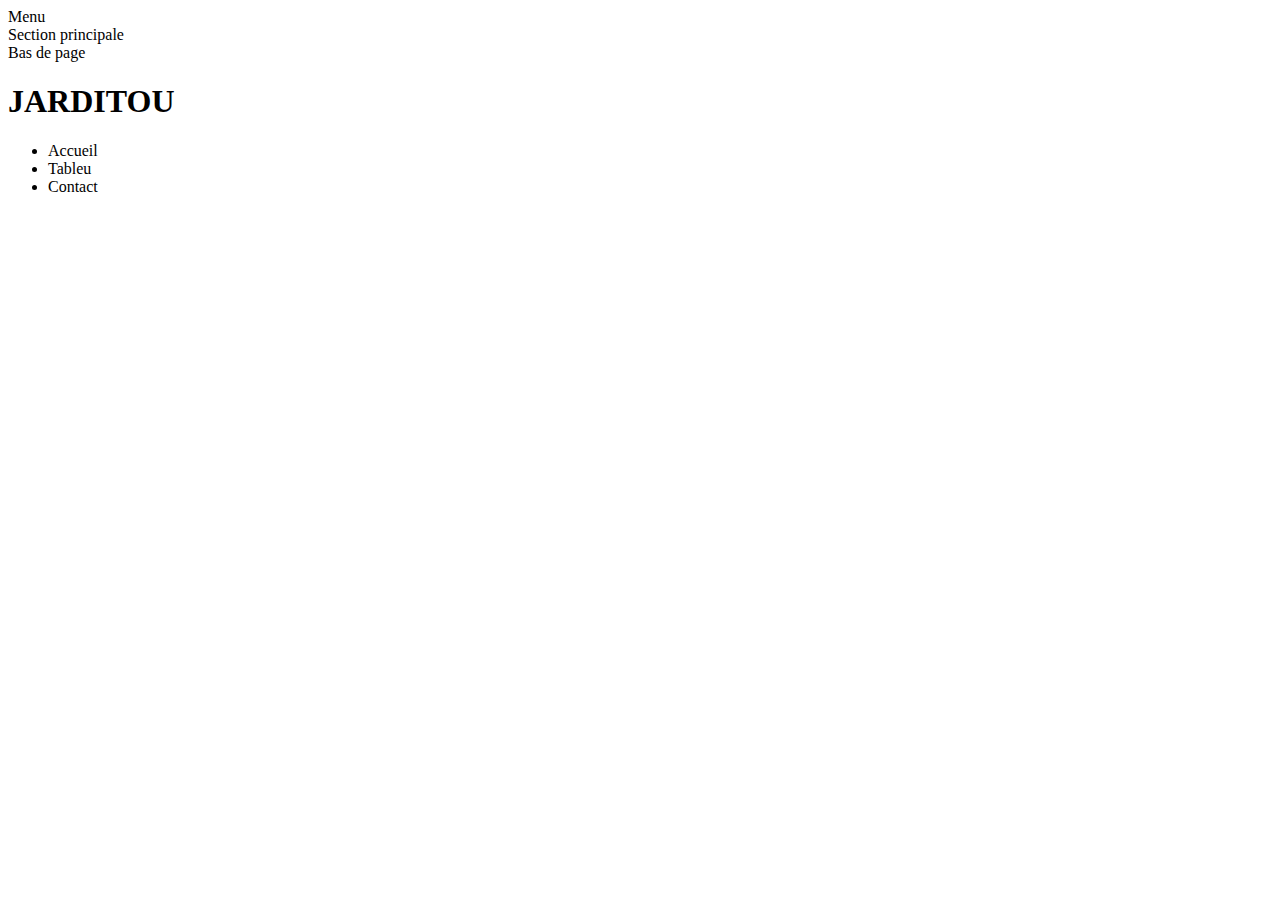
==== evaluation/phase-10/index.html @ 5136e685 "commit all 35" ====
<!DOCTYPE html>
<html lang="fr">
<html>
    <head>
        <meta charset="UTF-8">
        <meta name="virwport"content="width=device-width"/> 
        <title>Accueil</title>
    </head>
    <body>
        
         <header>Menu</header>
         <main>Section principale</main>
         <footer>Bas de page</footer>
         <header>
            <h1>JARDITOU</h1>
            <nav>
                <ul>
                    <li>Accueil</li>
                    <li>Tableu</li>
                    <li>Contact</li>
                </ul>
            </nav>
        </header>
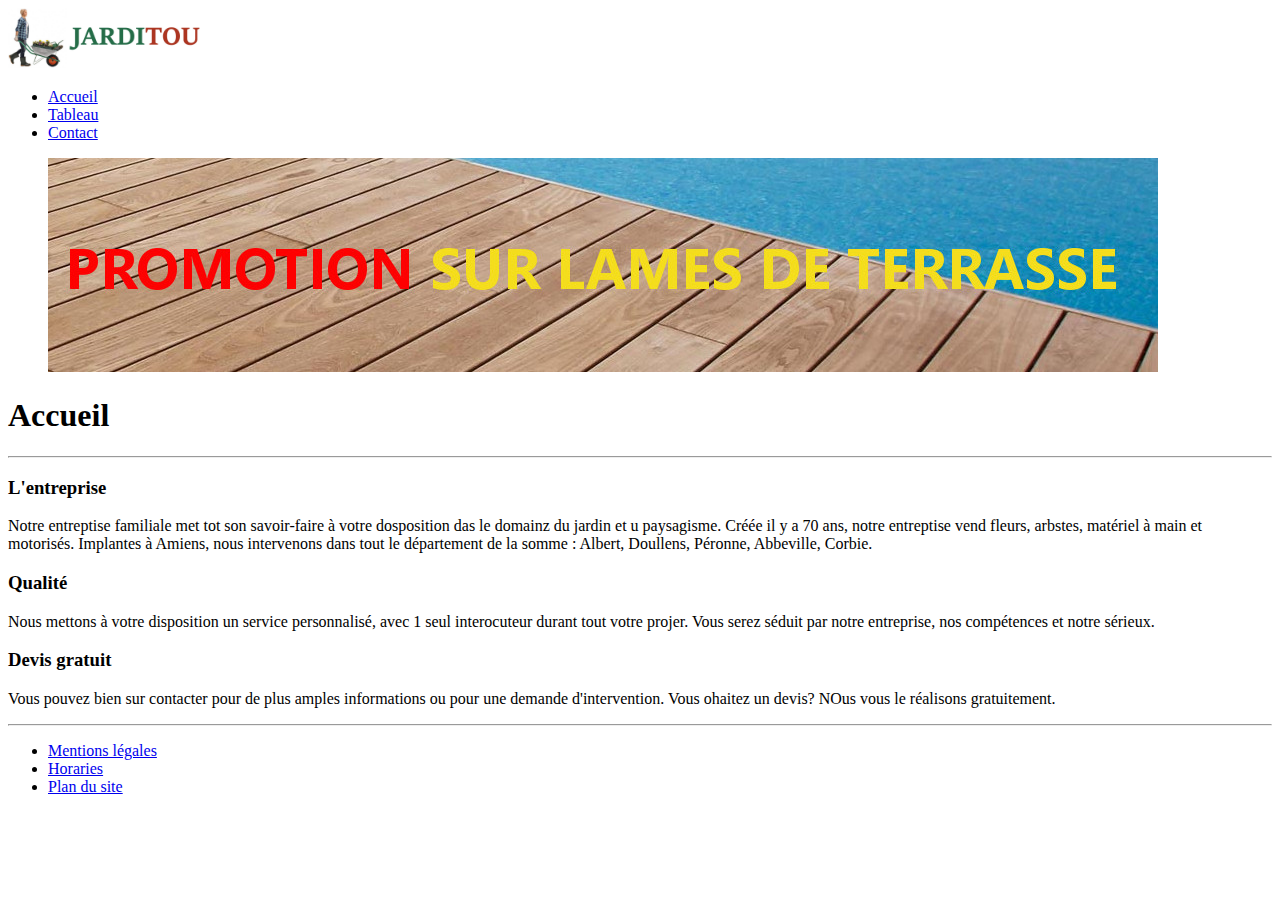
==== commit f8be5792: "plien de modif" ====
--- a/evaluation/phase-10/index.html
+++ b/evaluation/phase-10/index.html
@@ -1,25 +1,78 @@
 <!DOCTYPE html>
 <html lang="fr">
 <html>
-    <head>
-        <meta charset="UTF-8">
-        <meta name="virwport"content="width=device-width"/> 
-        <title>Accueil</title>
+
+<head>
+    <meta charset="UTF-8">
+    <meta name="virwport" content="width=device-width" />
+    <title>Accueil</title>
+    <link rel="stylesheet" href="./styles.css">
+    
+</head>
+<header>
+    <img src="assets/image/jarditou_logo.jpg"/ width="200"
+    
+    <div class="header">
+        <nav>
+            <ul>
+                <li><a href="#">Accueil</a></li>
+                <li><a href="#">Tableau</a></li>
+                <li><a href="#">Contact</a></li>
+            </ul>
+        </nav>
+    </div>
+</header>
+<body>
+    <nav>
+        <ul>
+            <img src="assets/image/promotion.jpg" />
+
+        </ul>
+    </nav>
+
+    <main>
+        <section id="banner"></section>
+        <section id="features"></section>
+        <section id="newsletter"></section>
+    </main>
+    <section id="banner">
+        <h1>Accueil</h1>
+        <hr>
+        <h3>
+            L'entreprise
+        </h3>
+        <p>
+            Notre entreptise familiale met tot son savoir-faire à votre dosposition das le domainz du jardin et u
+            paysagisme.
+            Créée il y a 70 ans, notre entreptise vend fleurs, arbstes, matériel à main et motorisés.
+            Implantes à Amiens, nous intervenons dans tout le département de la somme : Albert, Doullens, Péronne,
+            Abbeville, Corbie.
+        </p>
+    </section>
+    </header>
+
+
+    <h3>Qualité</h3>
+    <p>Nous mettons à votre disposition un service personnalisé, avec 1 seul interocuteur durant tout votre projer.
+        Vous serez séduit par notre entreprise, nos compétences et notre sérieux.
+    </p>
+    <h3>Devis gratuit</h3>
+
+    <p>Vous pouvez bien sur contacter pour de plus amples informations ou pour une demande d'intervention.
+        Vous ohaitez un devis? NOus vous le réalisons gratuitement.
+    </p>
+    <hr>
+    <footer>
+        <nav>
+            <ul>
+                <li><a href="#">Mentions légales</a></li>
+                <li><a href="#">Horaries</a></li>
+                <li><a href="#">Plan du site</a></li>
+            </ul>
+        </nav>
+    </footer>
+
+
     </head>
-    <body>
-        
-         <header>Menu</header>
-         <main>Section principale</main>
-         <footer>Bas de page</footer>
-         <header>
-            <h1>JARDITOU</h1>
-            <nav>
-                <ul>
-                    <li>Accueil</li>
-                    <li>Tableu</li>
-                    <li>Contact</li>
-                </ul>
-            </nav>
-        </header>
 
-               +</html>--- a/evaluation/phase-10/styles.css
+++ b/evaluation/phase-10/styles.css
@@ -0,0 +1,7 @@
+h1 {
+    
+}
+
+div {
+
+}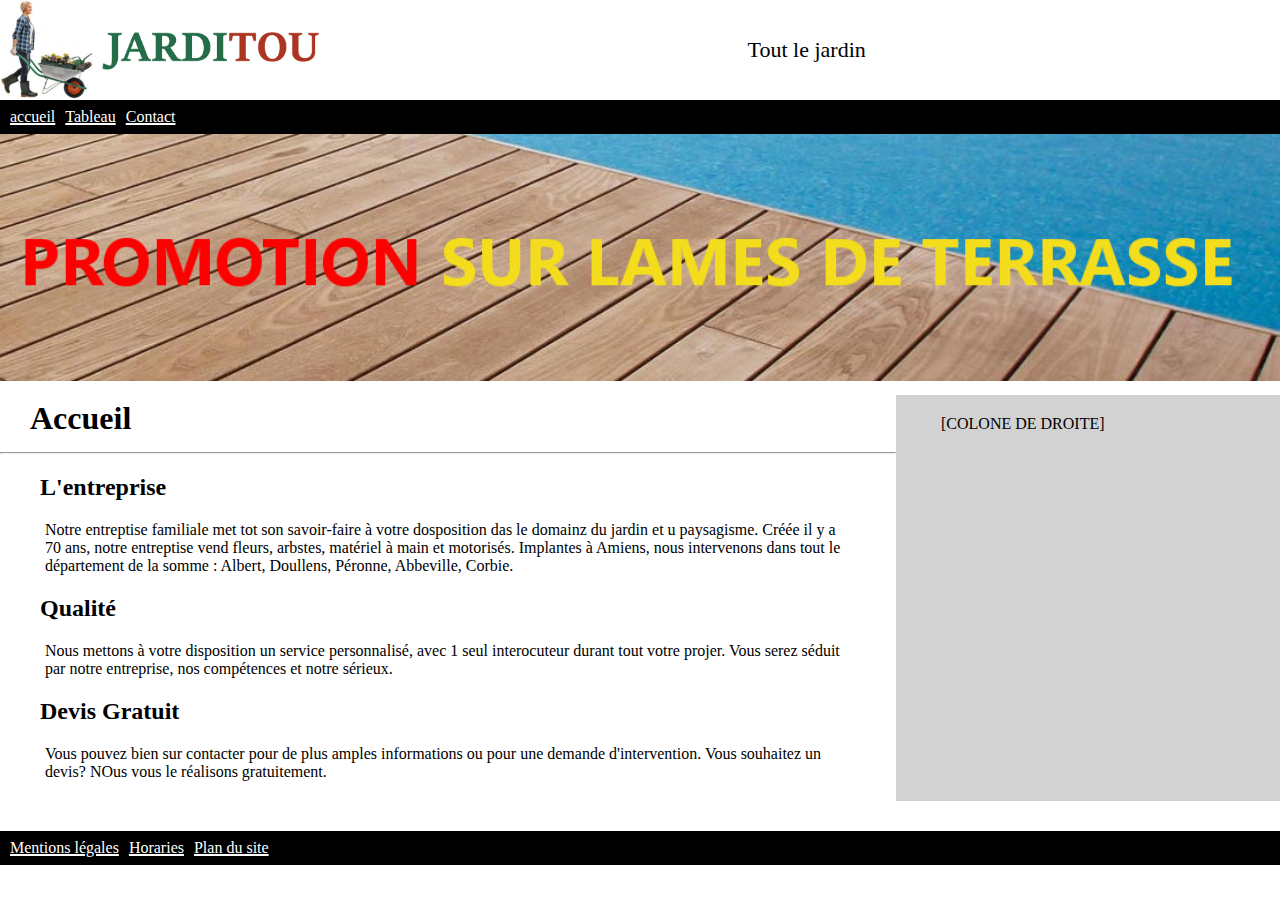
==== commit 68979aa6: "13/07" ====
--- a/evaluation/phase-10/index.html
+++ b/evaluation/phase-10/index.html
@@ -1,78 +1,66 @@
 <!DOCTYPE html>
 <html lang="fr">
-<html>
-
 <head>
     <meta charset="UTF-8">
-    <meta name="virwport" content="width=device-width" />
-    <title>Accueil</title>
-    <link rel="stylesheet" href="./styles.css">
-    
+    <meta name="viewport" content="width=device-width, initial-scale=1.0">
+    <link rel="stylesheet" href="./assets/css/styles.css">
+    <title>jarditou-acceuil</title>
 </head>
-<header>
-    <img src="assets/image/jarditou_logo.jpg"/ width="200"
-    
-    <div class="header">
-        <nav>
+<body>
+    <header>
+        <div class="logo">
+            <img src="./assets/image/jarditou_logo.jpg" alt="logo jarditou" srcset="">
+            <p>Tout le jardin</p>
+        </div>
+        <div class="nav">
             <ul>
-                <li><a href="#">Accueil</a></li>
-                <li><a href="#">Tableau</a></li>
-                <li><a href="#">Contact</a></li>
+                <li><a href="index.html">accueil</a></li>
+                <li><a href="Tableau.html">Tableau</a></li>
+                <li><a href="Contact.html">Contact</a></li>
             </ul>
-        </nav>
+        </div>
+    </header>
+    <div id="content">
+        <div class="promotion">
+            <img src="./assets/image/promotion.jpg" alt="image de promotion">
+        </div>
+        <div id="main">
+            <div class="menu">
+                <h1>Accueil</h1>
+                <hr>
+                <h2>L'entreprise</h2>
+                <p>
+                     Notre entreptise familiale met tot son savoir-faire à votre dosposition das le domainz du jardin et u
+                    paysagisme.
+                    Créée il y a 70 ans, notre entreptise vend fleurs, arbstes, matériel à main et motorisés.
+                    Implantes à Amiens, nous intervenons dans tout le département de la somme : Albert, Doullens, Péronne,
+                    Abbeville, Corbie.
+                </p>
+                <h2>Qualité</h2>
+                <p>
+                    Nous mettons à votre disposition un service personnalisé, avec 1 seul interocuteur durant tout votre projer.
+                    Vous serez séduit par notre entreprise, nos compétences et notre sérieux.
+                </p>
+                <h2>Devis Gratuit</h2>
+                <p>
+                    Vous pouvez bien sur contacter pour de plus amples informations ou pour une demande d'intervention.
+                    Vous souhaitez un devis? NOus vous le réalisons gratuitement.
+                </p>
+            </div>
+            <div id="aside">
+                <p>[Colone de droite]</p>
+            </div>
+        </div>
     </div>
-</header>
-<body>
-    <nav>
-        <ul>
-            <img src="assets/image/promotion.jpg" />
-
-        </ul>
-    </nav>
-
-    <main>
-        <section id="banner"></section>
-        <section id="features"></section>
-        <section id="newsletter"></section>
-    </main>
-    <section id="banner">
-        <h1>Accueil</h1>
-        <hr>
-        <h3>
-            L'entreprise
-        </h3>
-        <p>
-            Notre entreptise familiale met tot son savoir-faire à votre dosposition das le domainz du jardin et u
-            paysagisme.
-            Créée il y a 70 ans, notre entreptise vend fleurs, arbstes, matériel à main et motorisés.
-            Implantes à Amiens, nous intervenons dans tout le département de la somme : Albert, Doullens, Péronne,
-            Abbeville, Corbie.
-        </p>
-    </section>
-    </header>
-
-
-    <h3>Qualité</h3>
-    <p>Nous mettons à votre disposition un service personnalisé, avec 1 seul interocuteur durant tout votre projer.
-        Vous serez séduit par notre entreprise, nos compétences et notre sérieux.
-    </p>
-    <h3>Devis gratuit</h3>
-
-    <p>Vous pouvez bien sur contacter pour de plus amples informations ou pour une demande d'intervention.
-        Vous ohaitez un devis? NOus vous le réalisons gratuitement.
-    </p>
-    <hr>
     <footer>
-        <nav>
+        <div class="nav">
             <ul>
                 <li><a href="#">Mentions légales</a></li>
                 <li><a href="#">Horaries</a></li>
                 <li><a href="#">Plan du site</a></li>
             </ul>
-        </nav>
+        </div>
     </footer>
 
-
-    </head>
-
+</body>
 </html>--- a/evaluation/phase-10/assets/css/styles.css
+++ b/evaluation/phase-10/assets/css/styles.css
@@ -0,0 +1,134 @@
+/* tout */
+*{
+    margin: 0;
+    padding: 0;
+    list-style: none;
+    text-decoration: none;
+} 
+/* orphelin */
+a{
+    text-decoration: underline 2px #fff;
+    color: #fff;
+}
+
+/* header */
+.logo{
+    display: flex;
+}
+.logo img{
+    height: 100px;
+    width: auto;
+}
+.logo p {
+    margin: auto;
+    font-size: 22px;
+    font-weight:400;
+}
+.nav ul{
+    
+    background: #000;
+    display: flex;
+    flex-direction: row;
+    padding-top: 8px;
+    padding-bottom: 8px;
+
+}
+.nav li{
+    margin-left: 10px;
+}
+/* content */
+
+.promotion img{
+    width: 100%;
+    height: auto;
+}
+#main{
+    display: flex;
+    width: 100%;
+    margin-bottom: 30px;
+}
+#main h1{
+    margin: 15px 30px;
+}
+#main h2{
+    margin: 20px 40px;
+}
+#main p{
+    margin: 20px 45px;
+}
+.menu{
+    width: 70%;
+}
+#aside{
+    margin-top: 10px;
+    width: 30%;
+    background: #d2d2d2;
+}
+#aside p{
+    text-transform: uppercase;
+}
+
+/* Page tableau */
+table{
+    width: 100%;
+}
+tbody img{
+    height: 200px;
+    width: auto;
+}
+
+
+
+
+
+
+
+
+
+
+
+
+
+
+
+
+
+
+
+
+
+
+
+
+
+
+
+/* media query responsive */
+@media (max-width: 768px) { 
+    #aside{
+        display: none;
+    }
+    .nav ul{
+    
+        background: #000;
+        display: flex;
+        flex-direction: column;
+        padding-top: 8px;
+        padding-bottom: 8px;
+        text-align: center;
+    }    
+
+    .nav li {
+        /* line-height: 30px; */
+        margin-bottom: 10px;
+    }
+
+    .menu{
+        width: 100%;
+        margin-bottom: 30px;
+    }
+
+    
+    
+}
+
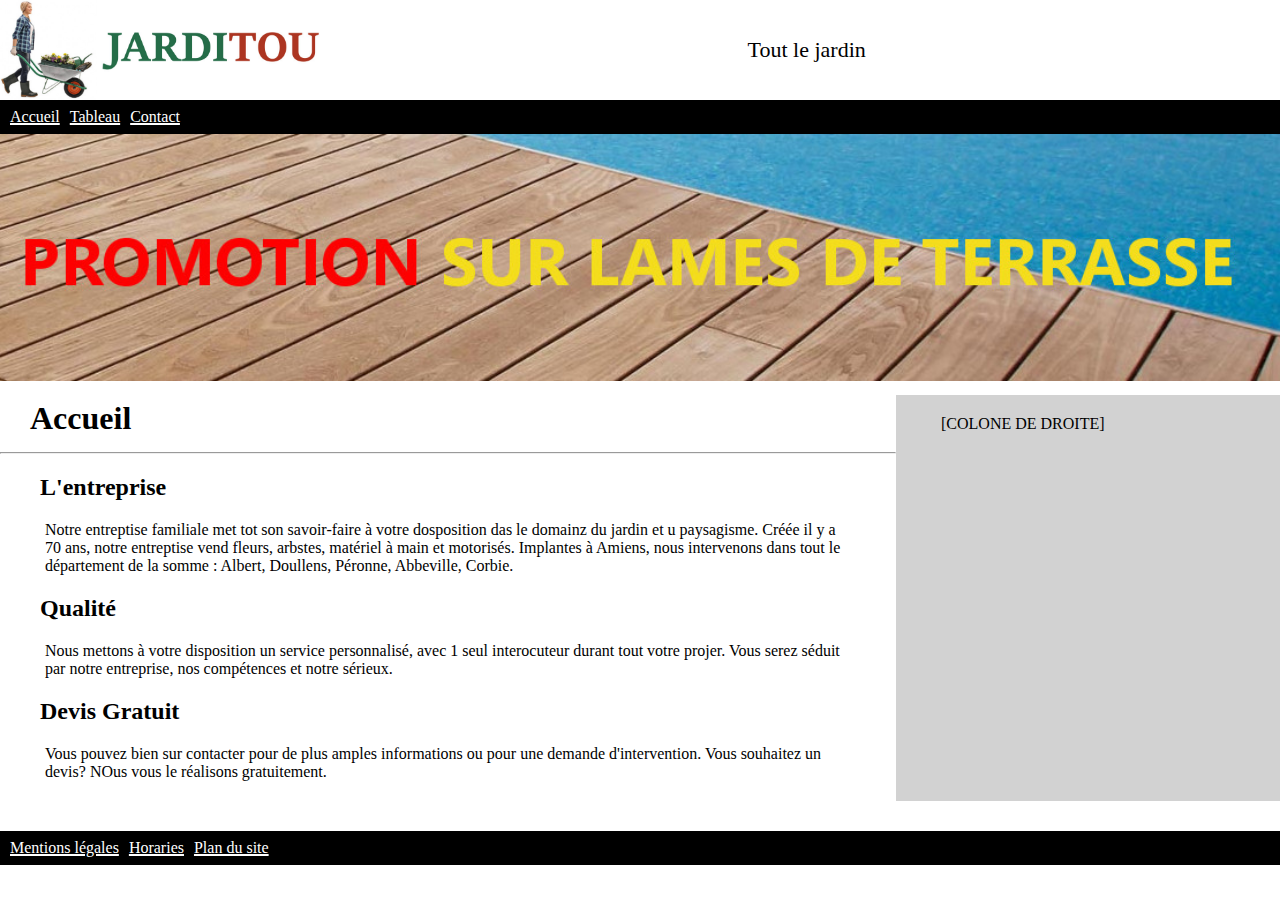
==== commit 58482363: "javascript" ====
--- a/evaluation/phase-10/index.html
+++ b/evaluation/phase-10/index.html
@@ -14,7 +14,7 @@
         </div>
         <div class="nav">
             <ul>
-                <li><a href="index.html">accueil</a></li>
+                <li><a href="index.html">Accueil</a></li>
                 <li><a href="Tableau.html">Tableau</a></li>
                 <li><a href="Contact.html">Contact</a></li>
             </ul>
--- a/evaluation/phase-10/assets/css/styles.css
+++ b/evaluation/phase-10/assets/css/styles.css
@@ -76,31 +76,44 @@
     height: 200px;
     width: auto;
 }
+/* contact */
+.container{
+    margin: auto;
+    text-align: center;
+    margin-top: 20px;
+}
+form{
+    width: 50%;
+    margin: auto;
+    margin-top: 50px;
+    display: flex;
+    flex-direction: column;
+}
+form legend {
+    font-size: larger;
+    font-weight: bold;
+    margin-bottom: 20px;
+}
+form input{
+    width: 95%;
+    line-height: 20px;
+    margin-top: 10px;
+}
+form label{
+    font-size: 16px;
+    margin:20px;
+}
+.sex input{
+margin: 0;
+margin-bottom: 10px;
+width: 22px;
+}
 
-
-
-
-
-
-
-
-
-
-
-
-
-
-
-
-
-
-
-
-
-
-
-
-
+.check input{
+    margin: 20px 0;
+    margin-bottom: 10px;
+    width: 100px;
+}
 
 
 /* media query responsive */
